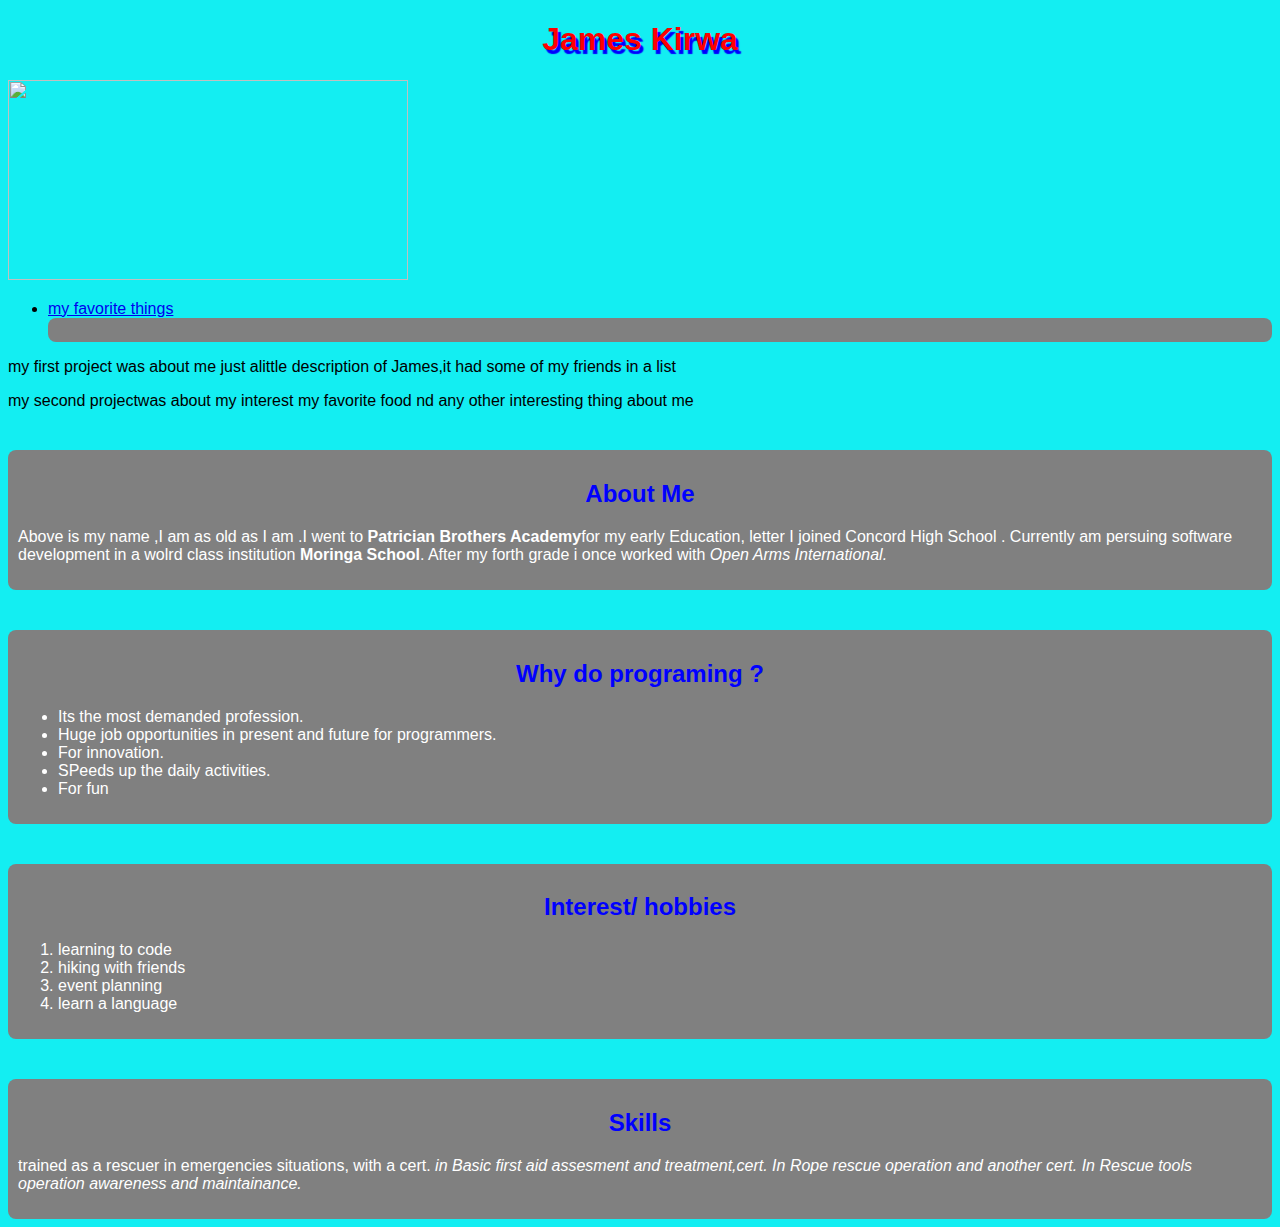
==== index.html @ dae6430d "Changed the name to index.html" ====
<!DOCTYPE html>
<!DOCTYPE html>
<html lang="en" dir="ltr">
  <head>
    <meta charset="utf-8">
    <title></title>
    <link rel="stylesheet" href="css/styles.css">
  </head>
  <body>
    <h1>James Kirwa</h1>

    <img src="/home/james/Documents/Jemoh 20190421_124439.jpg" height="200px " width="400px" >

    <ul>
      <li><a href="file:///home/james/Desktop/my-favorite-things.html/my-favorite-things-webpage.html">my favorite things</a></li>
  <div class="projects">
    </ul>
    <p>my first project was about me just alittle description of James,it had some of my friends in a list</p>
    <p>my second projectwas about my interest my favorite food nd any other interesting thing about me</p>
  </div>
  <div class="about">
    <h2>About Me</h2>
    <p>

      Above is my name ,I am as old as I am .I went to <strong>Patrician Brothers Academy</strong>for my early Education,
      letter I joined Concord High School .
      Currently am persuing software development in a wolrd class institution <strong>Moringa School</strong>.
    After my forth grade i once worked with <i>Open Arms International.</i>
    </p>
  </div>
  <div class="why">


    <h2>Why do programing ?</h2>
    <ul>
      <li>Its the most demanded profession.</li>
      <li>Huge job opportunities in present and future for programmers.</li>
      <li>For innovation.</li>
      <li>SPeeds up the daily activities.</li>
      <li>For fun</li>
    </ul>
  </div>
<div class="hobbies">


    <h2>Interest/ hobbies</h2>
    <ol>
      <li>learning to code</li>
      <li>hiking with friends</li>
      <li>event planning</li>
      <li>learn a language</li>
    </ol>
</div>
<div class="skills">


    <h2>Skills</h2>
    <p>trained as a rescuer in emergencies situations,
    with a cert.<em> in Basic first aid assesment and treatment,cert. In Rope rescue operation and another cert.
     In Rescue tools operation awareness and maintainance.</em></p>
</div>
  </body>
</html>
---- css/styles.css ----
body{
  background-color: #13eef2;
  font-family: sans-serif;
}
h1{
  text-align: center;
  color: red;
  font-style: normal;
  text-shadow: 3px 4px 1px blue;
}
h2{
  text-align: center;
color: blue;
}
.projects{
  color: white;
  background-color: grey;
  padding: 12px;
  border-radius: 8px 8px 8px 8px;
}
.about{
  color:white;
  background-color: grey;
  padding:10px;
  border-radius: 8px 8px 8px 8px;
  margin-top: 40px;
}
.why{
  color: white;
  background-color: grey;
  padding: 10px;
  border-radius: 8px 8px 8px 8px;
  margin-top: 40px;
}
.hobbies{
  color: white;
  background-color: grey;
  padding: 10px;
  border-radius: 8px 8px 8px 8px;
  margin-top: 40px;
}
.skills{
  color: white;
  background-color: grey;
  padding: 10px;
  border-radius: 8px 8px 8px 8px;
  margin-top: 40px;
}
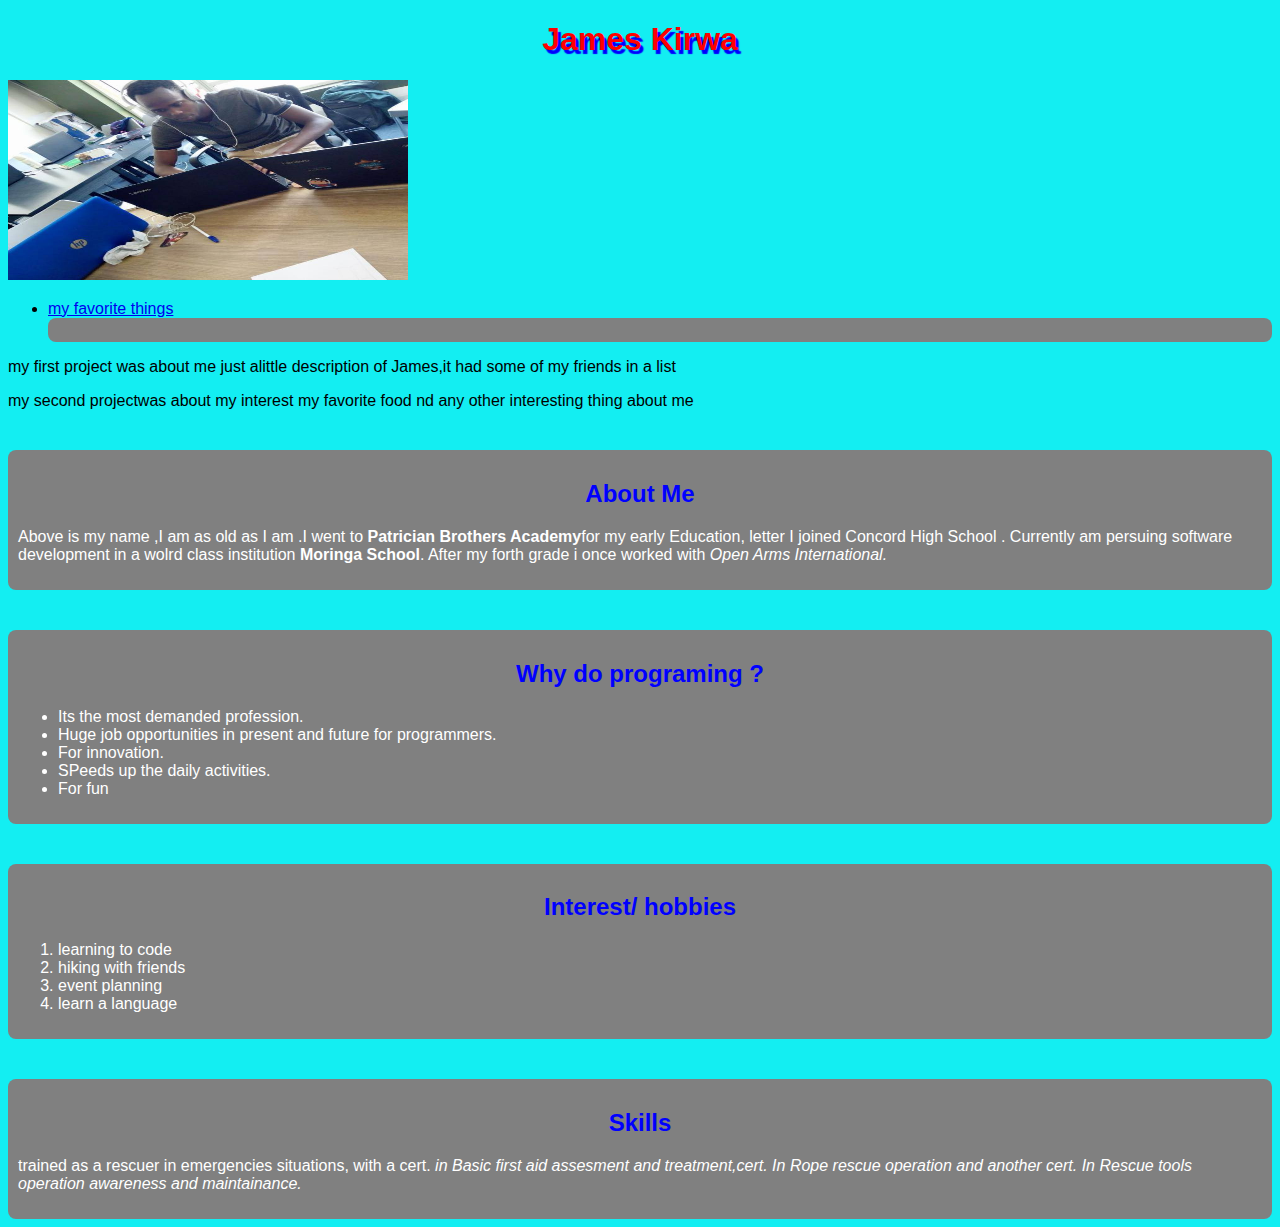
==== commit ded43dc7: "Added image" ====
--- a/index.html
+++ b/index.html
@@ -9,7 +9,7 @@
   <body>
     <h1>James Kirwa</h1>
 
-    <img src="/home/james/Documents/Jemoh 20190421_124439.jpg" height="200px " width="400px" >
+    <img src="Jemoh.jpg" height="200px " width="400px" >
 
     <ul>
       <li><a href="file:///home/james/Desktop/my-favorite-things.html/my-favorite-things-webpage.html">my favorite things</a></li>
